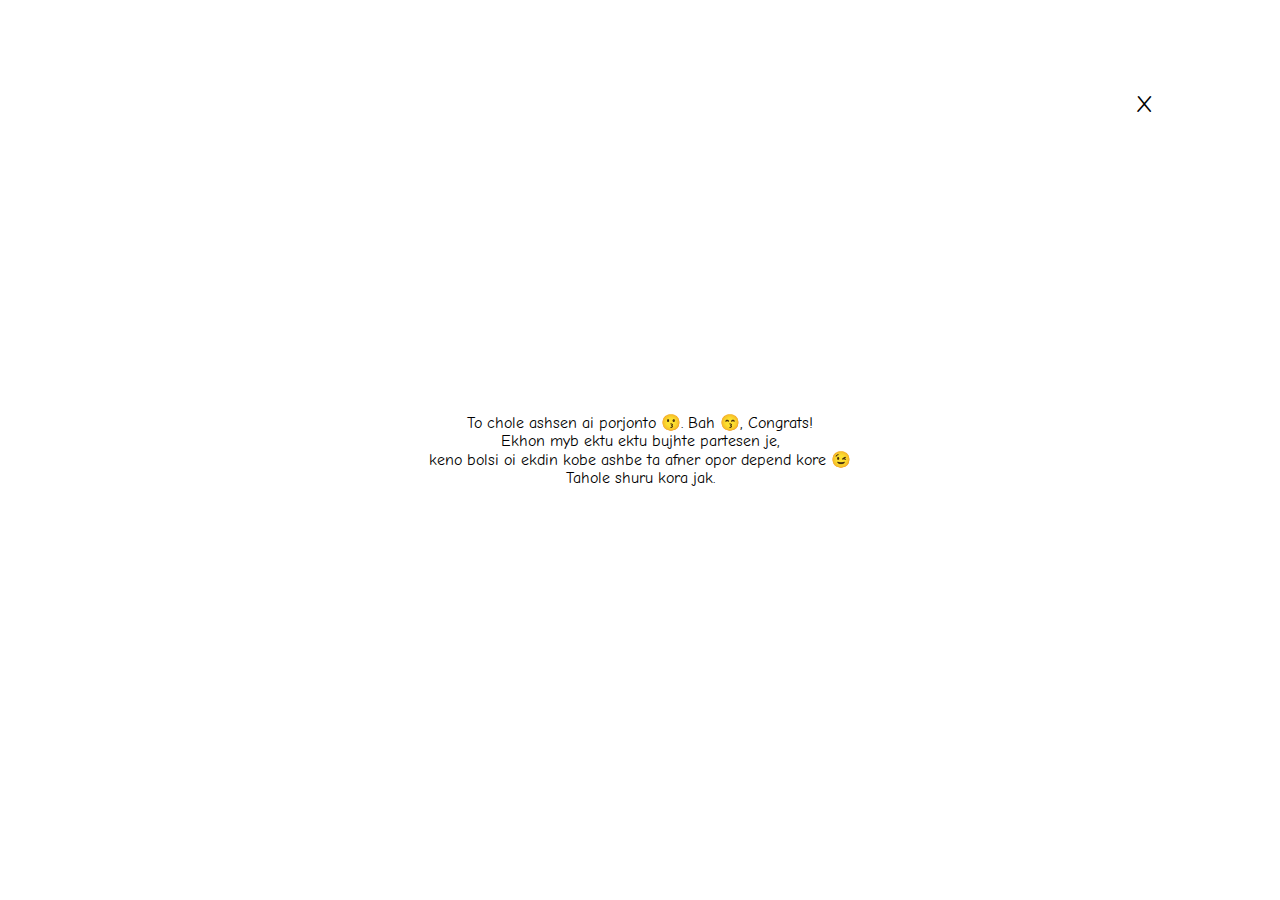
==== index.html @ aeba339b "Add files via upload" ====
<!DOCTYPE html>
<html lang="en">
<head>
    <meta charset="UTF-8">
    <meta http-equiv="X-UA-Compatible" content="IE=edge">
    <meta name="viewport" content="width=device-width, initial-scale=1.0">
    <title>Kono Ekdin Part 1</title>

    <link rel="preconnect" href="https://fonts.googleapis.com">
    <link rel="preconnect" href="https://fonts.gstatic.com" crossorigin>
    <link href="https://fonts.googleapis.com/css2?family=Comic+Neue:wght@700&display=swap" rel="stylesheet"> 

    <link rel="stylesheet" href="Msg.css">

    <style>
        body {
            height: 100%;
            font-family: 'Comic Neue', cursive;
        }

        iframe {
            position: absolute;
            top: 0%;
            left: 0%;
        }
    </style>
</head>
<body>
    
    <input type="checkbox" id="close" name="close">

    <label for="close" class="msglabel">X</label>
    
    <div class="msg">
        <p>
            To chole ashsen ai porjonto 😗. Bah 😙, Congrats! <br>
            Ekhon myb ektu ektu bujhte partesen je, <br>
            keno bolsi oi ekdin kobe ashbe ta afner opor depend kore 😉 <br>
            Tahole shuru kora jak.
        </p>
    </div>
    <div class="story">
        <iframe src="https://docs.google.com/forms/d/e/1FAIpQLSc_I0NjsuWRB2-ou_ZwrwoXBMYePEEIxM3-PtZJDeP-Ni0NzA/viewform?embedded=true" width=100% height=100% frameborder="0" marginheight="0" marginwidth="0">Loading…</iframe>
    </div>
</body>
</html>
---- Msg.css ----
#close {
    position: absolute;
    top: 10%;
    right: 10%;

    display: none;

    transform: scale(1.5);
}

#close:checked ~ .msg, #close:checked + .msglabel {
    display: none;
}

#close:checked ~ .story {
    display: block;
}


.msglabel {
    position: absolute;
    top: 10%;
    right: 10%;

    font-size: x-large;
    z-index: 2;

    cursor: pointer;
}

.msg {
    position: absolute;
    top: 0%;
    left: 0%;
    color: black;
    background-color: white;
    
    text-align: center;

    width: 100%;
    height: 100%;

    z-index: 1;
}

.msg img {
    max-width: 24vh;
}

.msg span {
    font-size: xx-large;
}

.msg p {
    position: relative;
    top: 50%;

    transform: translateY(-50%);

    margin: 0 2rem;
}
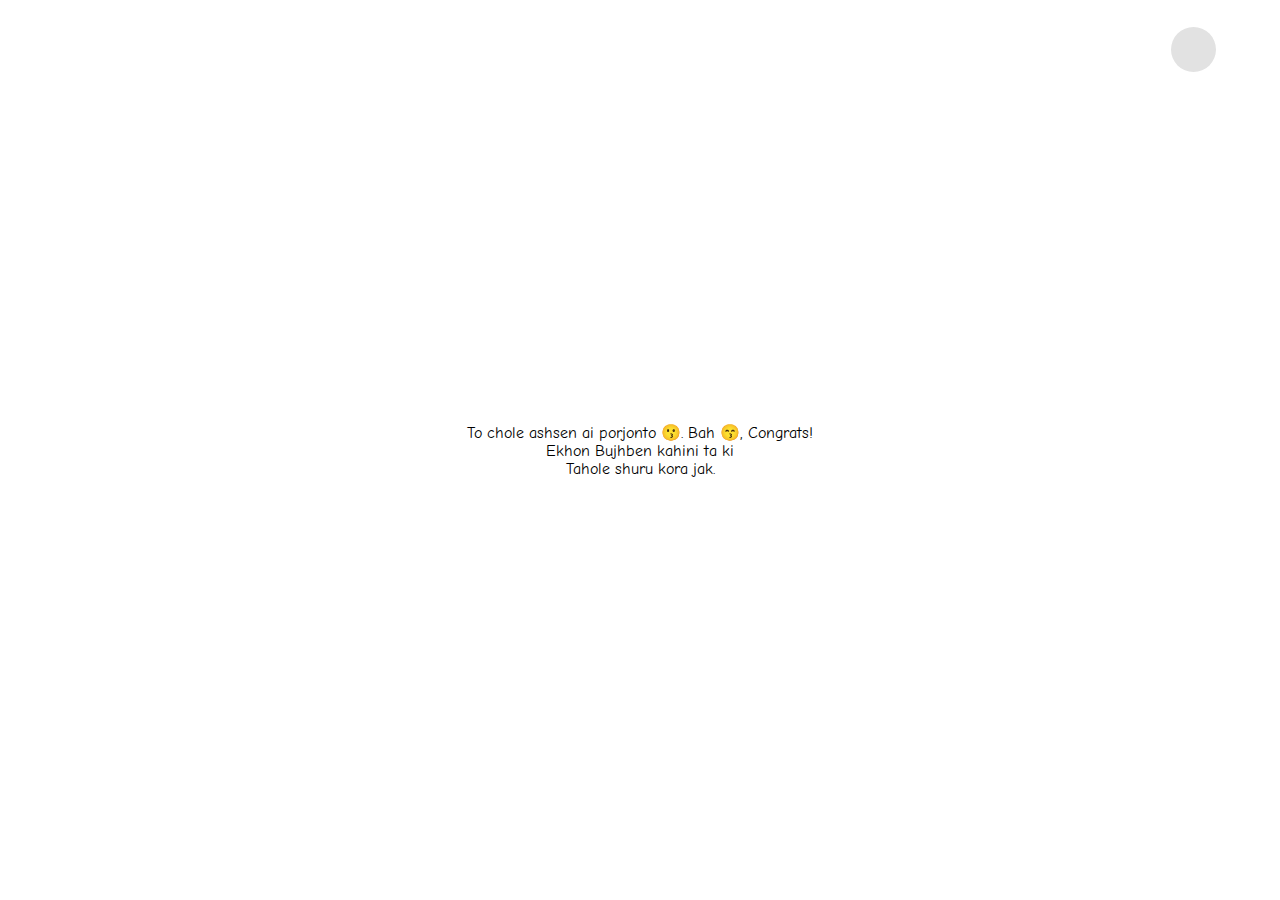
==== commit 46556979: "Add files via upload" ====
--- a/index.html
+++ b/index.html
@@ -11,17 +11,23 @@
     <link href="https://fonts.googleapis.com/css2?family=Comic+Neue:wght@700&display=swap" rel="stylesheet"> 
 
     <link rel="stylesheet" href="Msg.css">
+    <link rel="stylesheet" href="basic.css">
 
     <style>
-        body {
-            height: 100%;
-            font-family: 'Comic Neue', cursive;
-        }
-
         iframe {
             position: absolute;
             top: 0%;
             left: 0%;
+        }
+
+        body::after { 
+            position:absolute; 
+            width:0; 
+            height:0; 
+            overflow:hidden; 
+            z-index:-1; 
+            content:
+            url('Picture/msg/close.png');
         }
     </style>
 </head>
@@ -29,13 +35,12 @@
     
     <input type="checkbox" id="close" name="close">
 
-    <label for="close" class="msglabel">X</label>
+    <label for="close" class="msglabel"></label>
     
     <div class="msg">
         <p>
             To chole ashsen ai porjonto 😗. Bah 😙, Congrats! <br>
-            Ekhon myb ektu ektu bujhte partesen je, <br>
-            keno bolsi oi ekdin kobe ashbe ta afner opor depend kore 😉 <br>
+            Ekhon Bujhben kahini ta ki <br>
             Tahole shuru kora jak.
         </p>
     </div>
--- a/Msg.css
+++ b/Msg.css
@@ -19,13 +19,20 @@
 
 .msglabel {
     position: absolute;
-    top: 10%;
-    right: 10%;
+    top: 3%;
+    right: 5%;
 
-    font-size: x-large;
     z-index: 2;
 
     cursor: pointer;
+
+    padding: 1.4rem;
+    border-radius: 10rem;
+
+    background: url('../Picture/msg/close.png') no-repeat;
+    background-size: .8rem;
+    background-position: center;
+    background-color: #e2e2e2;
 }
 
 .msg {
@@ -44,7 +51,7 @@
 }
 
 .msg img {
-    max-width: 24vh;
+    max-width: 8rem;
 }
 
 .msg span {
--- a/basic.css
+++ b/basic.css
@@ -0,0 +1,4 @@
+body {
+    height: 100%;
+    font-family: 'Comic Neue', cursive;
+}
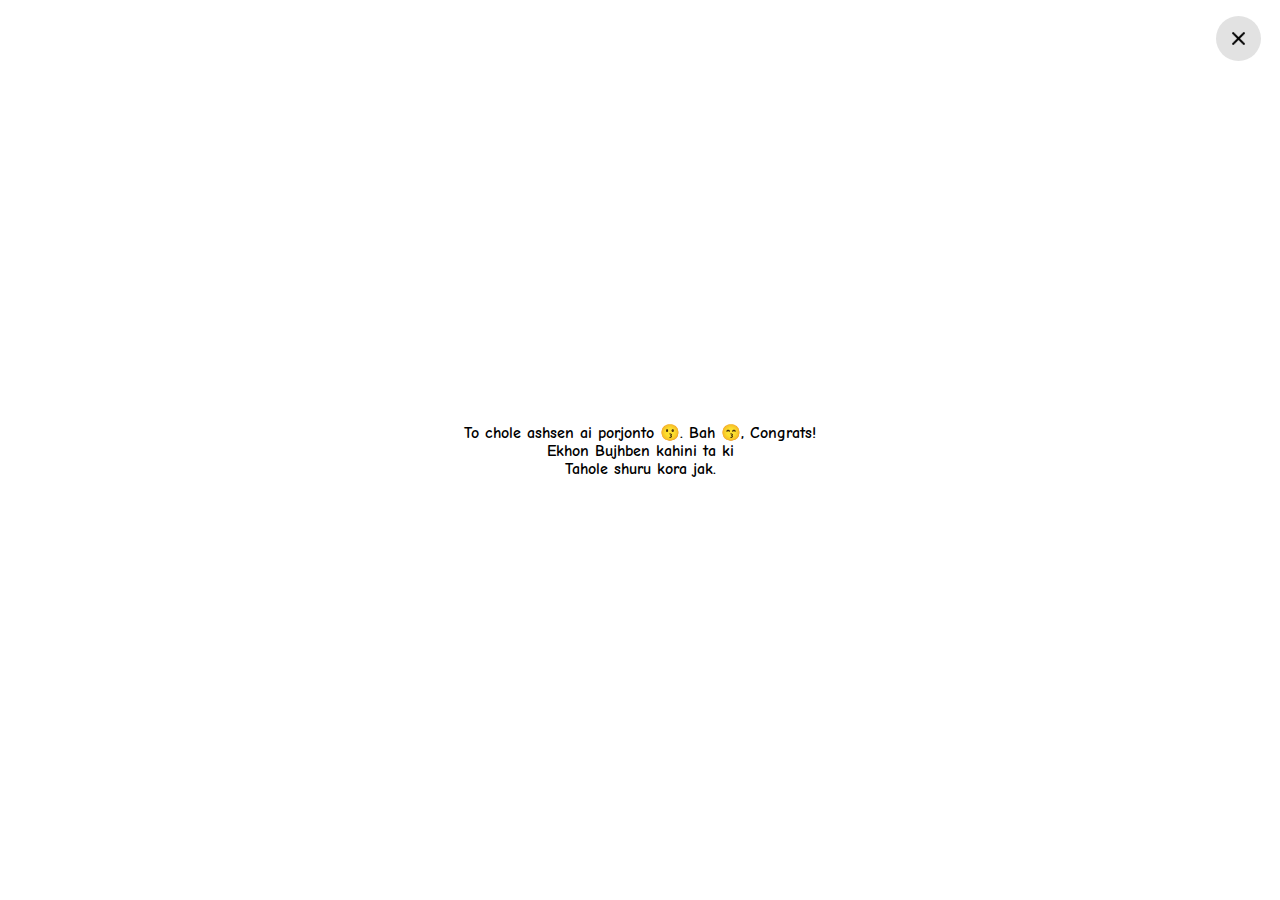
==== commit ea8e941c: "Add files via upload" ====
--- a/index.html
+++ b/index.html
@@ -18,6 +18,29 @@
             position: absolute;
             top: 0%;
             left: 0%;
+        }
+
+        h2 {
+            position: absolute;
+            top: 50%;
+            left: 50%;
+            transform: translate(-50%, -50%);
+
+            z-index: -1;
+        }
+
+        .hide {
+            padding: 2rem 5rem;
+            background-color: #d1c4e9;
+
+            position: absolute;
+            top: 50%;
+            left: 50%;
+            transform: translate(-50%, -50%);
+        }
+
+        body {
+            background-color: #d1c4e9;
         }
 
         body::after { 
@@ -45,7 +68,8 @@
         </p>
     </div>
     <div class="story">
-        <iframe src="https://docs.google.com/forms/d/e/1FAIpQLSc_I0NjsuWRB2-ou_ZwrwoXBMYePEEIxM3-PtZJDeP-Ni0NzA/viewform?embedded=true" width=100% height=100% frameborder="0" marginheight="0" marginwidth="0">Loading…</iframe>
+        <iframe src="https://docs.google.com/forms/d/e/1FAIpQLSc_I0NjsuWRB2-ou_ZwrwoXBMYePEEIxM3-PtZJDeP-Ni0NzA/viewform?embedded=true" width="100%" height="100%" frameborder="0" marginheight="0" marginwidth="0"></iframe>
+        <h2>Loading...</h2>
     </div>
 </body>
 </html>--- a/Msg.css
+++ b/Msg.css
@@ -19,8 +19,8 @@
 
 .msglabel {
     position: absolute;
-    top: 3%;
-    right: 5%;
+    top: 1rem;
+    right: 1.2rem;
 
     z-index: 2;
 
@@ -29,7 +29,7 @@
     padding: 1.4rem;
     border-radius: 10rem;
 
-    background: url('../Picture/msg/close.png') no-repeat;
+    background: url('Picture/msg/close.png') no-repeat;
     background-size: .8rem;
     background-position: center;
     background-color: #e2e2e2;
--- a/basic.css
+++ b/basic.css
@@ -1,4 +1,43 @@
+@font-face {
+    font-family: 'Comic Neue';
+    src: url('Fonts/ComicNeue-Regular.ttf') format("truetype");
+    font-weight: normal;
+    font-style: normal;
+}
+@font-face {
+    font-family: 'Comic Neue';
+    src: url('Fonts/ComicNeue-Italic.ttf') format("truetype");
+    font-weight: normal;
+    font-style: italic;
+}
+@font-face {
+    font-family: 'Comic Neue';
+    src: url('Fonts/ComicNeue-Bold.ttf') format("truetype");
+    font-weight: bold;
+    font-style: normal;
+}
+@font-face {
+    font-family: 'Comic Neue';
+    src: url('Fonts/ComicNeue-BoldItalic.ttf') format("truetype");
+    font-weight: bold;
+    font-style: italic;
+}
+@font-face {
+    font-family: 'Comic Neue';
+    src: url('Fonts/ComicNeue-Light.ttf') format("truetype");
+    font-weight: lighter;
+    font-style: normal;
+}
+@font-face {
+    font-family: 'Comic Neue';
+    src: url('Fonts/ComicNeue-LightItalic.ttf') format("truetype");
+    font-weight: lighter;
+    font-style: italic;
+}
+
+
 body {
     height: 100%;
     font-family: 'Comic Neue', cursive;
+    font-weight: bold;
 }
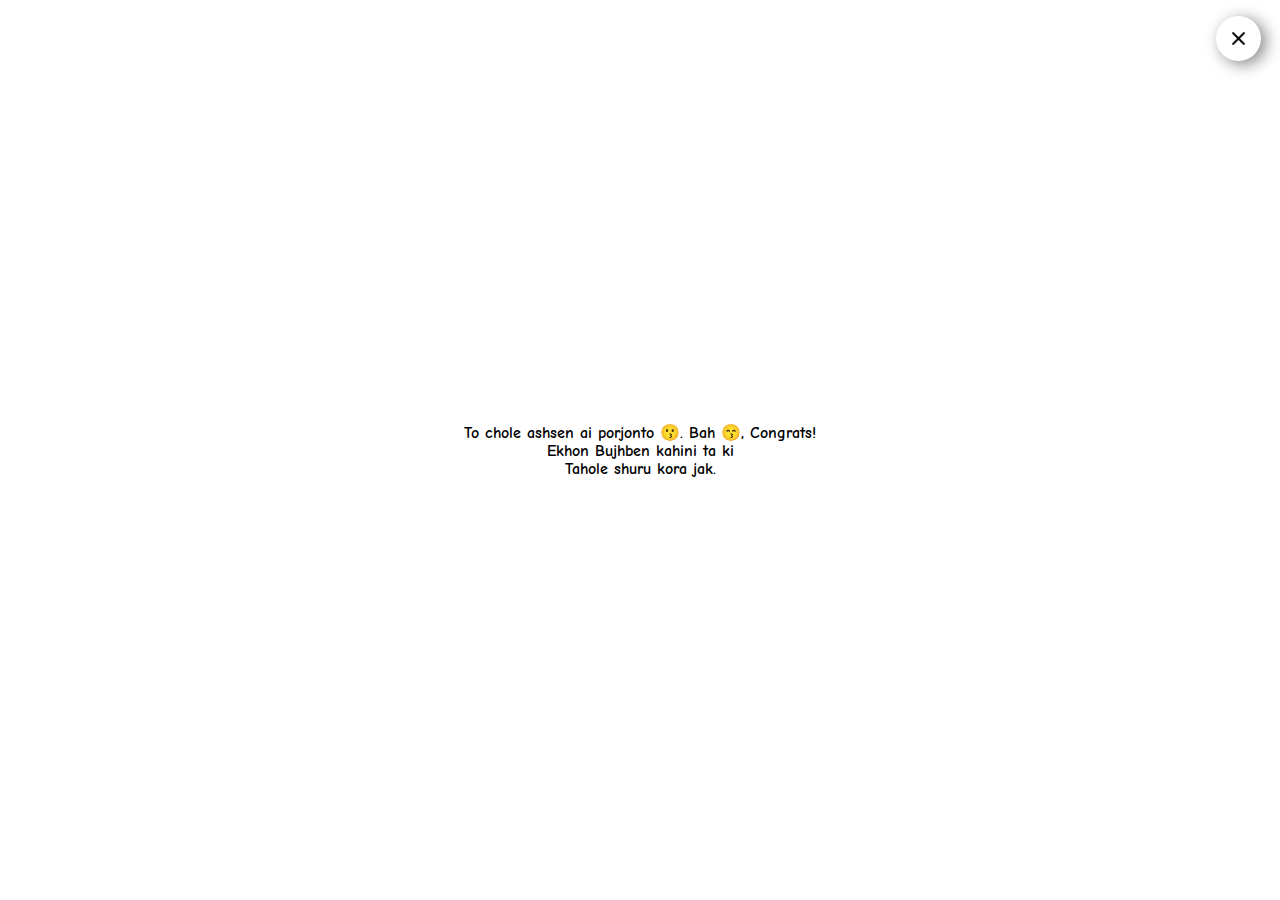
==== commit 3472c24e: "Add files via upload" ====
--- a/index.html
+++ b/index.html
@@ -6,39 +6,11 @@
     <meta name="viewport" content="width=device-width, initial-scale=1.0">
     <title>Kono Ekdin Part 1</title>
 
-    <link rel="preconnect" href="https://fonts.googleapis.com">
-    <link rel="preconnect" href="https://fonts.gstatic.com" crossorigin>
-    <link href="https://fonts.googleapis.com/css2?family=Comic+Neue:wght@700&display=swap" rel="stylesheet"> 
-
-    <link rel="stylesheet" href="Msg.css">
-    <link rel="stylesheet" href="basic.css">
+    <link rel="stylesheet" href="Css/Msg.css">
+    <link rel="stylesheet" href="Css/basic.css">
+    <link rel="stylesheet" href="Css/Form.css">
 
     <style>
-        iframe {
-            position: absolute;
-            top: 0%;
-            left: 0%;
-        }
-
-        h2 {
-            position: absolute;
-            top: 50%;
-            left: 50%;
-            transform: translate(-50%, -50%);
-
-            z-index: -1;
-        }
-
-        .hide {
-            padding: 2rem 5rem;
-            background-color: #d1c4e9;
-
-            position: absolute;
-            top: 50%;
-            left: 50%;
-            transform: translate(-50%, -50%);
-        }
-
         body {
             background-color: #d1c4e9;
         }
@@ -68,7 +40,7 @@
         </p>
     </div>
     <div class="story">
-        <iframe src="https://docs.google.com/forms/d/e/1FAIpQLSc_I0NjsuWRB2-ou_ZwrwoXBMYePEEIxM3-PtZJDeP-Ni0NzA/viewform?embedded=true" width="100%" height="100%" frameborder="0" marginheight="0" marginwidth="0"></iframe>
+        <iframe src="https://forms.gle/f53QNKnvzPEpZxu98" width="100%" height="100%" frameborder="0" marginheight="0" marginwidth="0"></iframe>
         <h2>Loading...</h2>
     </div>
 </body>
--- a/Css/Msg.css
+++ b/Css/Msg.css
@@ -0,0 +1,66 @@
+#close {
+    position: absolute;
+    top: 10%;
+    right: 10%;
+
+    display: none;
+}
+
+#close:checked ~ .msg, #close:checked + .msglabel {
+    display: none;
+}
+
+#close:checked ~ .story {
+    display: block;
+}
+
+
+.msglabel {
+    position: absolute;
+    top: 1rem;
+    right: 1.2rem;
+
+    z-index: 3;
+
+    cursor: pointer;
+
+    padding: 1.4rem;
+    border-radius: 10rem;
+	box-shadow: .3rem .2rem 1rem rgba(0, 0, 0, 0.486);
+    background: url('../Picture/msg/close.png') no-repeat;
+    background-size: .8rem;
+    background-position: center;
+    background-color: white;
+}
+
+.msg {
+    position: absolute;
+    top: 0%;
+    left: 0%;
+    color: black;
+    background-color: white;
+    
+    text-align: center;
+
+    width: 100%;
+    height: 100%;
+
+    z-index: 2;
+}
+
+.msg img {
+    max-width: 8rem;
+}
+
+.msg span {
+    font-size: xx-large;
+}
+
+.msg p {
+    position: relative;
+    top: 50%;
+
+    transform: translateY(-50%);
+
+    margin: 0 2rem;
+}--- a/Css/basic.css
+++ b/Css/basic.css
@@ -0,0 +1,43 @@
+@font-face {
+    font-family: 'Comic Neue';
+    src: url('../Fonts/ComicNeue-Regular.ttf') format("truetype");
+    font-weight: normal;
+    font-style: normal;
+}
+@font-face {
+    font-family: 'Comic Neue';
+    src: url('../Fonts/ComicNeue-Italic.ttf') format("truetype");
+    font-weight: normal;
+    font-style: italic;
+}
+@font-face {
+    font-family: 'Comic Neue';
+    src: url('../Fonts/ComicNeue-Bold.ttf') format("truetype");
+    font-weight: bold;
+    font-style: normal;
+}
+@font-face {
+    font-family: 'Comic Neue';
+    src: url('../Fonts/ComicNeue-BoldItalic.ttf') format("truetype");
+    font-weight: bold;
+    font-style: italic;
+}
+@font-face {
+    font-family: 'Comic Neue';
+    src: url('../Fonts/ComicNeue-Light.ttf') format("truetype");
+    font-weight: lighter;
+    font-style: normal;
+}
+@font-face {
+    font-family: 'Comic Neue';
+    src: url('../Fonts/ComicNeue-LightItalic.ttf') format("truetype");
+    font-weight: lighter;
+    font-style: italic;
+}
+
+*,
+*::after,
+*::before {
+    font-family: 'Comic Neue', cursive;
+    font-weight: bold;
+}--- a/Css/Form.css
+++ b/Css/Form.css
@@ -0,0 +1,14 @@
+iframe {
+    position: absolute;
+    top: 0%;
+    left: 0%;
+}
+
+h2 {
+    position: absolute;
+    top: 50%;
+    left: 50%;
+    transform: translate(-50%, -50%);
+
+    z-index: -1;
+}